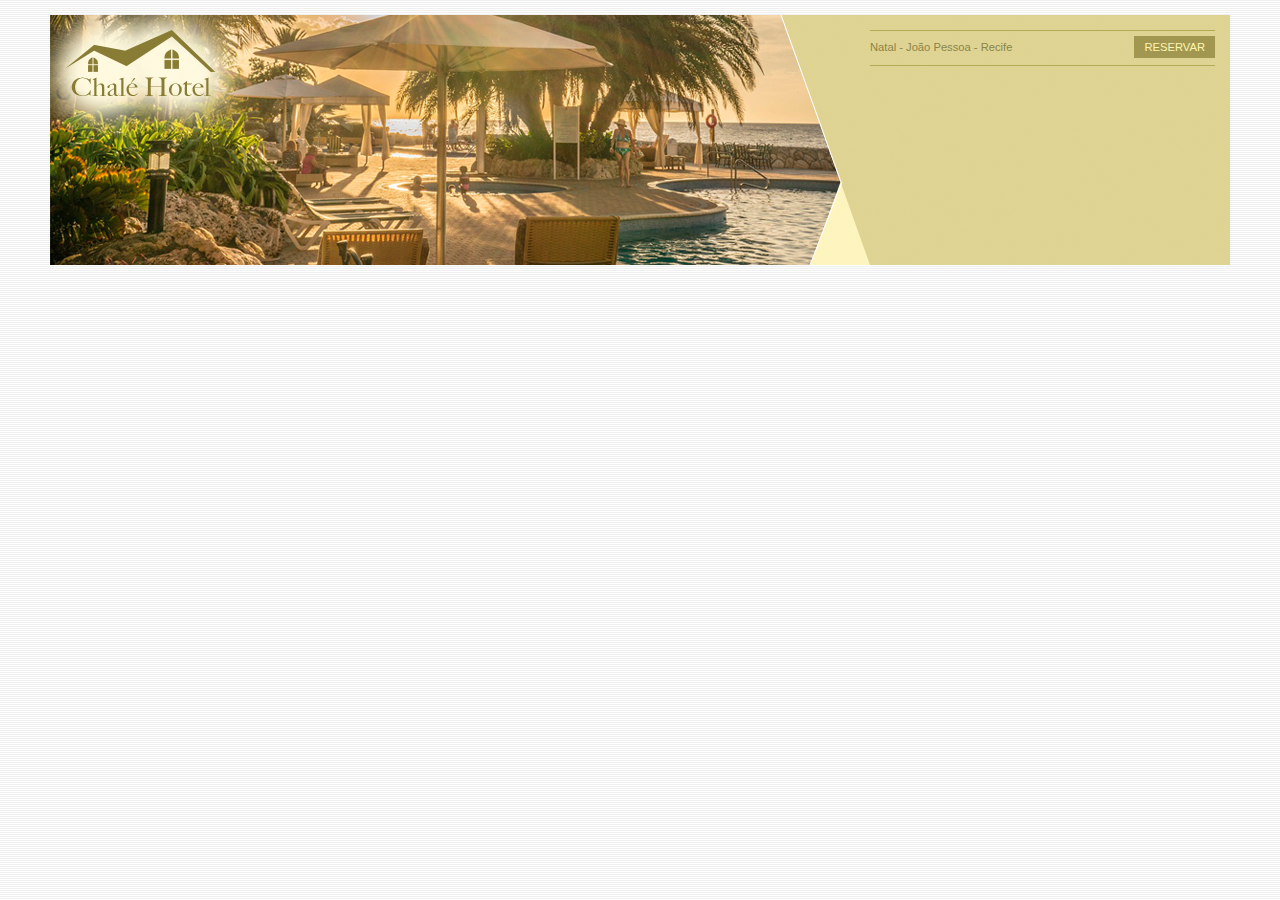
==== ProjetoSiteHotel/index.html @ 4712f6a2 "Adição do projeto do site do Chalé Hotel, estrutura e inicio do topo do site" ====
<!DOCTYPE html>
<html>

<head>
	<title>Chalé Hotel</title>
	<meta charset="utf-8">
	<link rel="stylesheet" type="text/css" href="css/estilo.css">
</head>

<body>

	<div id="container"><!-- inicio container -->
		
		<div id="topo"><!-- inicio topo -->
			
			<div id="area-logo">
				<h1 class="logo">
					<a href="">Chalé Hotel</a>
				</h1>
			</div>

			<div id="area-menu">
				<div id="conteudo-menu">
					<div id="menu-locais">
						<span class="locais">Natal - João Pessoa - Recife</span>
						<a class="reserva" href="">Reservar</a>
						<div style="clear: both;"></div> <!-- Limpando o fluxo flutuante -->
					</div>
				</div>
			</div>

		</div><!-- fim topo -->

	</div><!-- fim container -->

</body>

</html>
---- ProjetoSiteHotel/css/estilo.css ----
/*ESTRUTURA DO SITE*/

*{
	margin: 0;
	padding: 0;
}

body{
	font-family: Helvetica, "Trebuchet MS", sans-serif;
	background: #fff url("../imagens/bg.png");
	margin: 15px;
}

a{
	text-decoration: none;
}

#container{
	background: #ede9cc;
	margin: 0 auto;
	min-width: 740px;
	max-width: 1180px;
}

#topo{
	position: relative;
	background: #dbcd87;
	height: 15.4em;
	min-height: 250px;
}

#area-logo{
	position: absolute;
	top: 0;
	left: 0;
	background: url(../imagens/topo-imagem-principal.png) no-repeat;
	width: 100%;
	height: 250px;
	z-index: 1;
}

.logo a{
	position: absolute;
	top: 15px;
	left: 15px;
	z-index: 3;
	background: url(../imagens/logo.png) no-repeat;
	width: 151px;
	height: 66px;
	text-indent: -9000px;
}

#area-menu{
	position: absolute;
	top: 0;
	right: 0;
	background: url(../imagens/topo-imagem-lateral.png) no-repeat;;
	width: 450px;
	height: 250px;
	z-index: 2;
}

#conteudo-menu{
	margin-left: 90px;
	margin-right: 15px;
	padding-top: 15px;
}

#menu-locais{
	border-bottom: 1px solid #b5ab56;
	border-top: 1px solid #b5ab56;
	padding-top: 5px;
	padding-bottom: 5px;
	font-size: 0.7em;
	color: #8b8448;
}

#menu-locais .locais{
	float: left;
	line-height: 2.1em;
}

a.reserva{
	text-transform: uppercase;
	background: #a29750;
	color: #fff5b0;
	padding: 5px 10px;
	float: right;
}
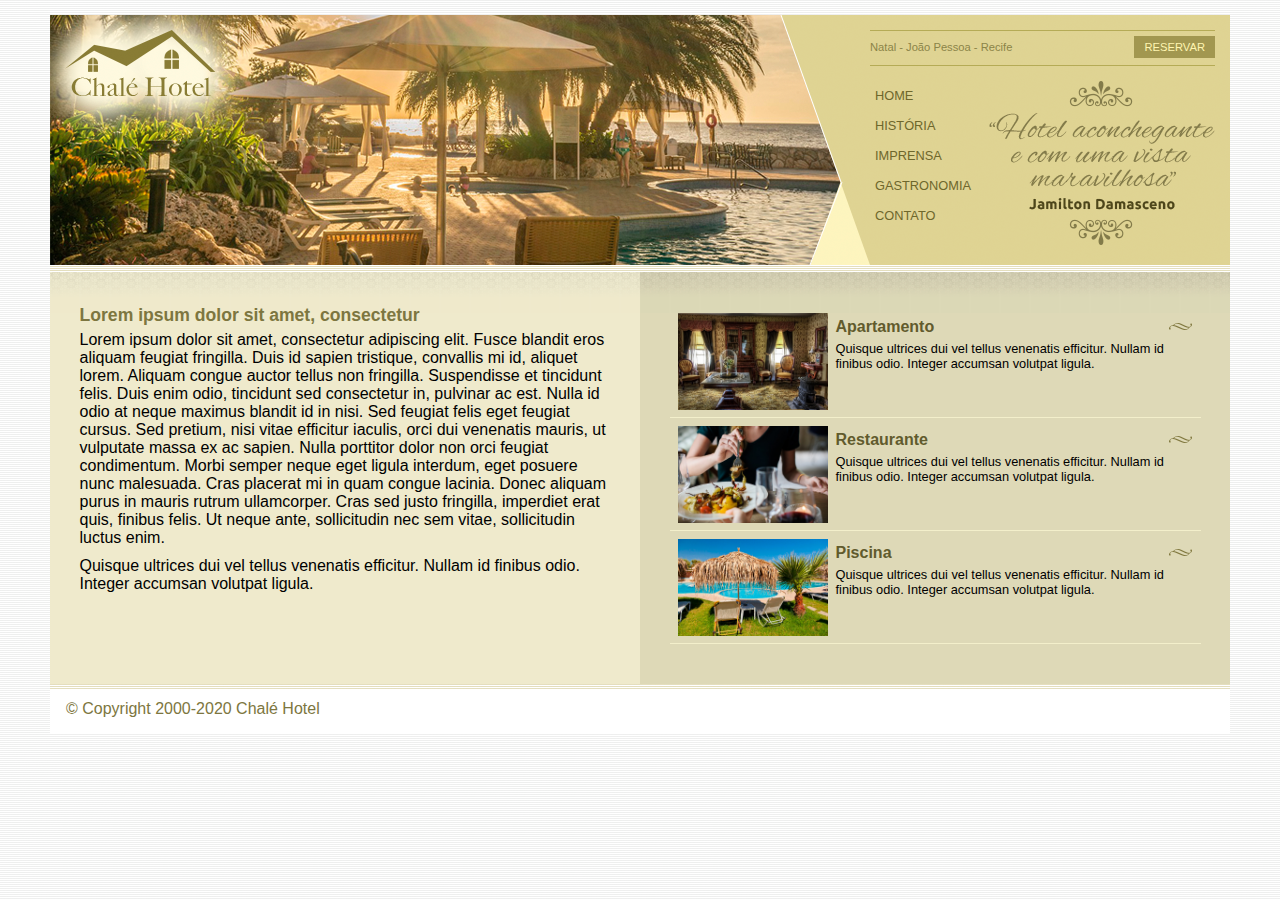
==== commit 8a45ec4c: "finalizacao da pagina principal do projeto Chale Hotel" ====
--- a/ProjetoSiteHotel/index.html
+++ b/ProjetoSiteHotel/index.html
@@ -26,10 +26,71 @@
 						<a class="reserva" href="">Reservar</a>
 						<div style="clear: both;"></div> <!-- Limpando o fluxo flutuante -->
 					</div>
+
+					<div id="menu">
+						<ul id="navegacao-topo">
+							<li><a href="">Home</a></li>
+							<li><a href="">História</a></li>
+							<li><a href="">Imprensa</a></li>
+							<li><a href="">Gastronomia</a></li>
+							<li><a href="">Contato</a></li>
+						</ul>
+
+						<img class="depoimento-topo" src="imagens/depoimento.png">
+					</div>
 				</div>
 			</div>
 
 		</div><!-- fim topo -->
+
+		<div id="area-principal"><!-- inicio principal -->
+			<div class="conteudo">
+				<h2>Lorem ipsum dolor sit amet, consectetur</h2>
+
+				<p>Lorem ipsum dolor sit amet, consectetur adipiscing elit. Fusce blandit eros aliquam feugiat fringilla. Duis id sapien tristique, convallis mi id, aliquet lorem. Aliquam congue auctor tellus non fringilla. Suspendisse et tincidunt felis. Duis enim odio, tincidunt sed consectetur in, pulvinar ac est. Nulla id odio at neque maximus blandit id in nisi. Sed feugiat felis eget feugiat cursus. Sed pretium, nisi vitae efficitur iaculis, orci dui venenatis mauris, ut vulputate massa ex ac sapien. Nulla porttitor dolor non orci feugiat condimentum. Morbi semper neque eget ligula interdum, eget posuere nunc malesuada. Cras placerat mi in quam congue lacinia. Donec aliquam purus in mauris rutrum ullamcorper. Cras sed justo fringilla, imperdiet erat quis, finibus felis. Ut neque ante, sollicitudin nec sem vitae, sollicitudin luctus enim.</p>
+
+				<p>Quisque ultrices dui vel tellus venenatis efficitur. Nullam id finibus odio. Integer accumsan volutpat ligula.</p>
+
+			</div>
+		</div><!-- fim principal -->
+
+		<div id="area-lateral"><!-- inicio lateral -->
+			<div class="conteudo">
+				<ul id="beneficios">
+
+					<li>
+						<a href="">
+							<img src="imagens/apartamento.jpg" width="150" alt="Apartamento">
+							<h3>Apartamento</h3>
+							<p>Quisque ultrices dui vel tellus venenatis efficitur. Nullam id finibus odio. Integer accumsan volutpat ligula.</p>
+						</a>
+					</li>
+
+					<li>
+						<a href="">
+							<img src="imagens/restaurante.jpg" width="150" alt="Restaurante">
+							<h3>Restaurante</h3>
+							<p>Quisque ultrices dui vel tellus venenatis efficitur. Nullam id finibus odio. Integer accumsan volutpat ligula.</p>
+						</a>
+					</li>
+
+					<li>
+						<a href="">
+							<img src="imagens/piscina.jpg" width="150" alt="Piscina">
+							<h3>Piscina</h3>
+							<p>Quisque ultrices dui vel tellus venenatis efficitur. Nullam id finibus odio. Integer accumsan volutpat ligula.</p>
+						</a>
+					</li>
+
+				</ul>
+			</div>
+		</div><!-- fim lateral -->
+
+		<div id="rodape">
+			<span>
+				&copy; Copyright 2000-2020 Chalé Hotel
+			</span>
+		</div>
 
 	</div><!-- fim container -->
 
--- a/ProjetoSiteHotel/css/estilo.css
+++ b/ProjetoSiteHotel/css/estilo.css
@@ -16,11 +16,13 @@
 }
 
 #container{
-	background: #ede9cc;
+	background: #ede9cc url(../imagens/bg-container.png) top center repeat-y;
 	margin: 0 auto;
 	min-width: 740px;
 	max-width: 1180px;
 }
+
+/*ESTRUTURA DO TOPO DO SITE*/
 
 #topo{
 	position: relative;
@@ -86,4 +88,108 @@
 	color: #fff5b0;
 	padding: 5px 10px;
 	float: right;
+}
+
+/*BARRA DE NAVEGAÇÃO VERTICAL DO TOPO*/
+
+#menu{
+	margin-top: 15px;
+}
+
+ul{
+	list-style: none;
+}
+
+ul#navegacao-topo{
+	float: left;
+}
+
+ul#navegacao-topo a{
+	text-transform: uppercase;
+	font-size: 0.8em;
+	padding: 5px;
+	color: #6e672c;
+	line-height: 30px;
+}
+
+ul#navegacao-topo a:hover{
+	background: #fdf6be;
+}
+
+.depoimento-topo{
+	width: 226px;
+	height: 164px;
+	float: right;
+}
+
+/*AREA DE CONTEUDOS*/
+
+#area-principal{
+	float: left;
+	width: 50%;
+	background: url(../imagens/bg-area-principal.png) top left repeat-x;
+	padding: 15px 0px;
+}
+
+#area-lateral{
+	float: right;
+	width: 50%;
+	background: url(../imagens/bg-area-lateral.png) top left repeat-x;
+	padding: 20px 0px;
+}
+
+.conteudo{
+	margin: 0 auto;
+	width: 90%;
+	padding: 20px 0px;
+}
+
+#rodape{
+	clear: both;
+	padding: 16px;
+	background: #fff url(../imagens/bg-rodape.png) top repeat-x;
+	color: #7d7640;
+}
+
+/*FORMATACAO DE TEXTOS*/
+
+h2{
+	color: #7d7640;
+	font-size: 1.1em;
+	padding: 5px 0px;	
+}
+
+p{
+	font-size: 1em;
+	margin-bottom: 10px;
+}
+
+/*FORMATACAO DA AREA LATERAL*/
+
+#beneficios li{
+	padding: 8px;
+	border-bottom: 1px solid #f3efcb;
+	height: 6em;
+}
+
+#beneficios li a img{
+	float: left;
+	margin-right: 8px;
+}
+
+#beneficios li a p{
+	color: #000;
+	font-size: 0.8em;
+}
+
+#beneficios li a h3{
+	font-size: 1em;
+	color: #615b2d;
+	padding: 5px 0px;
+	background: url(../imagens/ornamento.png) no-repeat center right;
+}
+
+#beneficios li:hover{
+	background: #f6f3d6;
+	cursor: pointer;
 }